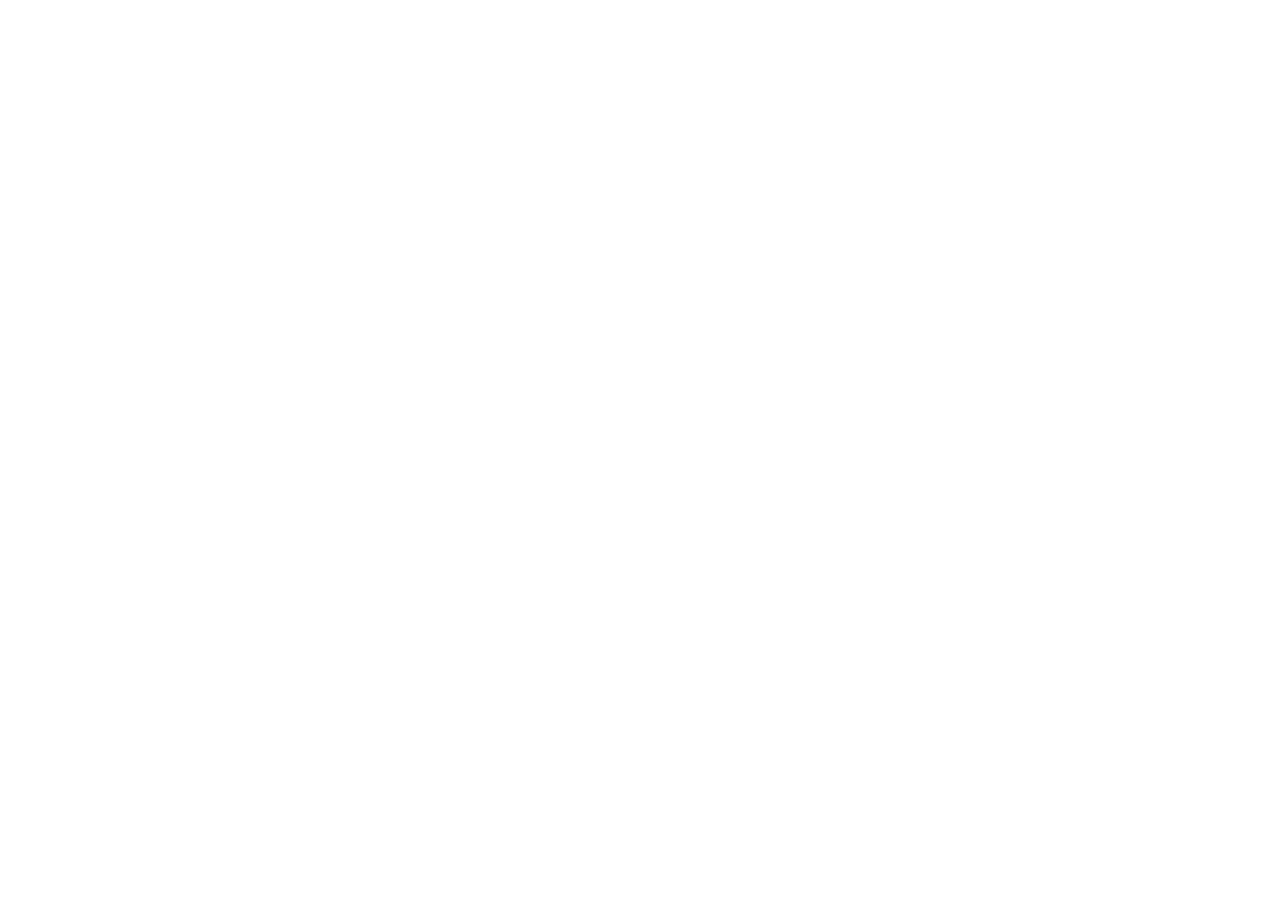
==== index.html @ 4e12ef21 "Added picture files" ====
<!DOCTYPE html>
<!--[if lt IE 7]>      <html class="no-js lt-ie9 lt-ie8 lt-ie7"> <![endif]-->
<!--[if IE 7]>         <html class="no-js lt-ie9 lt-ie8"> <![endif]-->
<!--[if IE 8]>         <html class="no-js lt-ie9"> <![endif]-->
<!--[if gt IE 8]><!--> <html class="no-js"> <!--<![endif]-->
    <head>
        <meta charset="utf-8">
        <meta http-equiv="X-UA-Compatible" content="IE=edge">
        <title></title>
        <meta name="description" content="">
        <meta name="viewport" content="width=device-width, initial-scale=1">
        <link rel="stylesheet" type="text/css" href="/Users/Ben/Desktop/GW Boot Camp/dev/Basic-Portfolio/assests/css/style.css">
    </head>
    <body>
        <!--[if lt IE 7]>
            <p class="browsehappy">You are using an <strong>outdated</strong> browser. Please <a href="#">upgrade your browser</a> to improve your experience.</p>
        <![endif]-->
        
    
    </body>
</html>
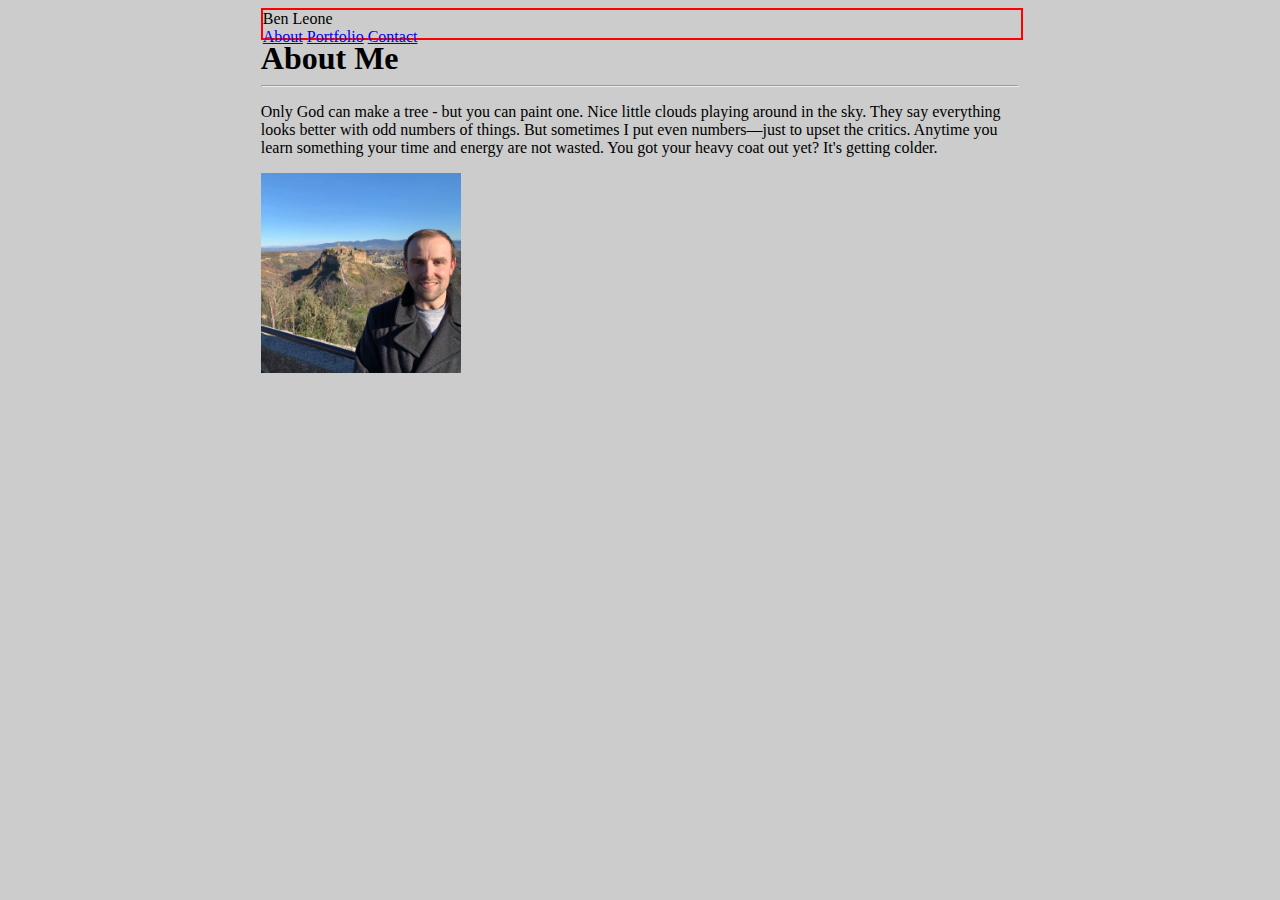
==== commit 02777727: "edits to portfolio page/css" ====
--- a/index.html
+++ b/index.html
@@ -9,13 +9,32 @@
         <title></title>
         <meta name="description" content="">
         <meta name="viewport" content="width=device-width, initial-scale=1">
-        <link rel="stylesheet" type="text/css" href="/Users/Ben/Desktop/GW Boot Camp/dev/Basic-Portfolio/assests/css/style.css">
+        <link rel="stylesheet" type="text/css" href="./assests/css/style.css">
     </head>
     <body>
         <!--[if lt IE 7]>
             <p class="browsehappy">You are using an <strong>outdated</strong> browser. Please <a href="#">upgrade your browser</a> to improve your experience.</p>
         <![endif]-->
-        
-    
+        <header>
+            <div id="name">Ben Leone</div>
+        <nav>
+            <a href="./index.html">About</a>
+            <a href="./portfolio.html">Portfolio</a>
+            <a href="./contact.html">Contact</a>
+        </nav>
+        </header>
+        <div class="container">
+            <h1>About Me</h1>
+            <hr>
+            <p>
+                Only God can make a tree - but you can paint one.
+                Nice little clouds playing around in the sky. 
+                They say everything looks better with odd numbers of things. 
+                But sometimes I put even numbers—just to upset the critics. 
+                Anytime you learn something your time and energy are not wasted.
+                You got your heavy coat out yet? It's getting colder.
+            </p>
+            <img src="./assests/images/48425779_10216102565250222_7196375338337697792_n.jpg" />
+        </div>
     </body>
 </html>--- a/assests/css/style.css
+++ b/assests/css/style.css
@@ -0,0 +1,36 @@
+body {
+    background-image:url();
+    background-color: #cccccc;
+}
+
+header {
+    float: left;
+    margin-left: 20%;
+    margin-right: 20%;
+    width: 60%;
+    height: 28px;
+    border: 2px solid red;
+    clear: both;
+}
+
+h1 {
+    margin: 0px;
+}
+
+nav {
+    /* float: right; */
+}
+
+img {
+    float: left;
+}
+
+
+.container {
+    margin: 0px 20%;
+}
+
+.container img {
+    height: 200px;
+    width: 200px;
+}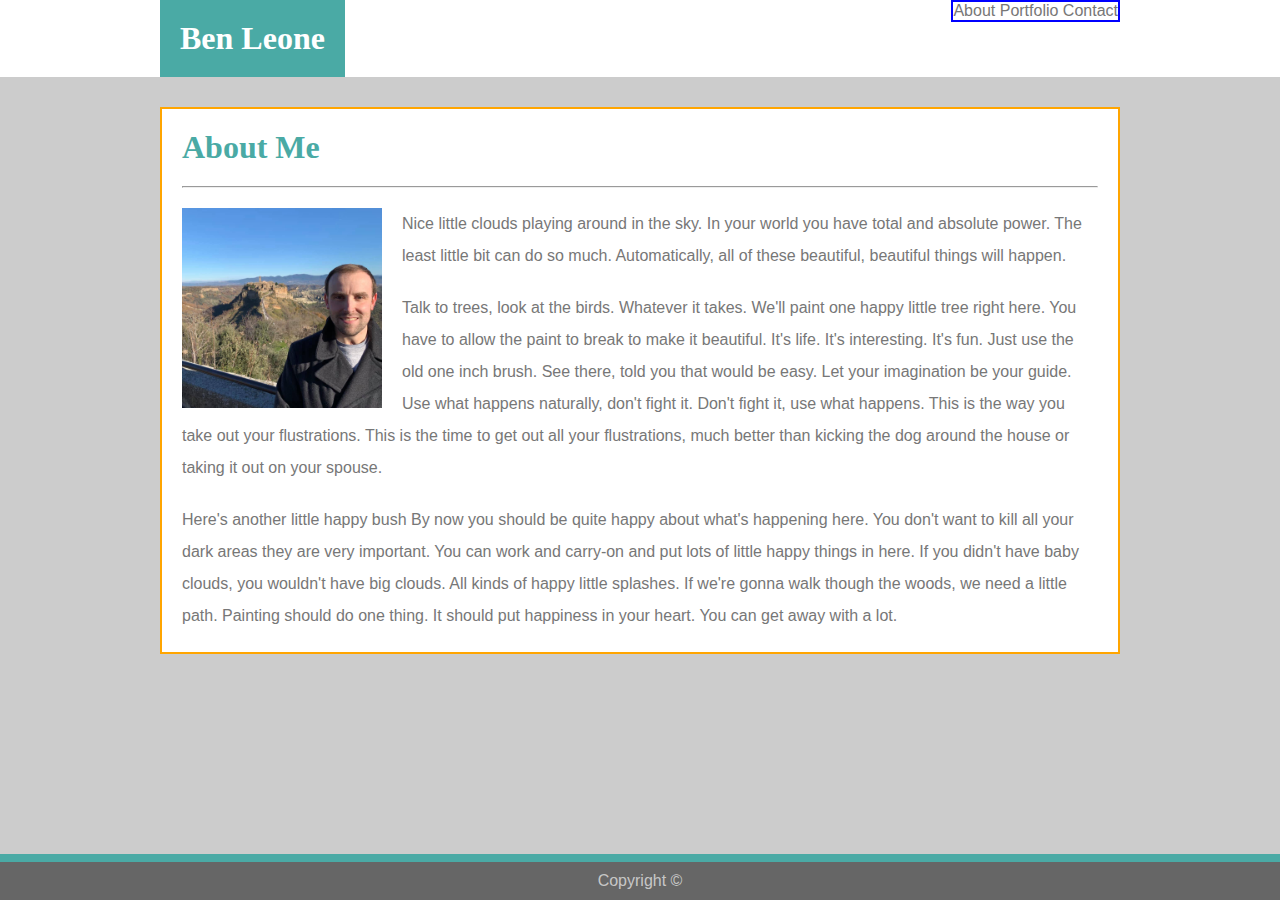
==== commit 7a538a59: "Commits to style.css and index.html" ====
--- a/index.html
+++ b/index.html
@@ -1,40 +1,63 @@
 <!DOCTYPE html>
-<!--[if lt IE 7]>      <html class="no-js lt-ie9 lt-ie8 lt-ie7"> <![endif]-->
-<!--[if IE 7]>         <html class="no-js lt-ie9 lt-ie8"> <![endif]-->
-<!--[if IE 8]>         <html class="no-js lt-ie9"> <![endif]-->
-<!--[if gt IE 8]><!--> <html class="no-js"> <!--<![endif]-->
-    <head>
-        <meta charset="utf-8">
-        <meta http-equiv="X-UA-Compatible" content="IE=edge">
-        <title></title>
-        <meta name="description" content="">
-        <meta name="viewport" content="width=device-width, initial-scale=1">
-        <link rel="stylesheet" type="text/css" href="./assests/css/style.css">
-    </head>
-    <body>
-        <!--[if lt IE 7]>
-            <p class="browsehappy">You are using an <strong>outdated</strong> browser. Please <a href="#">upgrade your browser</a> to improve your experience.</p>
-        <![endif]-->
-        <header>
-            <div id="name">Ben Leone</div>
-        <nav>
+<html>
+  <head>
+    <meta charset="utf-8" />
+    <meta http-equiv="X-UA-Compatible" content="IE=edge" />
+    <title>My Profile</title>
+    <meta name="description" content="" />
+    <meta name="viewport" content="width=device-width, initial-scale=1" />
+    <link rel="stylesheet" type="text/css" href="./assests/css/style.css" />
+  </head>
+  <body>
+    <header>
+      <div class="navbar">
+        <h1 id="name">
+          Ben Leone
+        </h1>
+        <div id="link-list">
+          <nav>
             <a href="./index.html">About</a>
             <a href="./portfolio.html">Portfolio</a>
             <a href="./contact.html">Contact</a>
-        </nav>
-        </header>
-        <div class="container">
-            <h1>About Me</h1>
-            <hr>
-            <p>
-                Only God can make a tree - but you can paint one.
-                Nice little clouds playing around in the sky. 
-                They say everything looks better with odd numbers of things. 
-                But sometimes I put even numbers—just to upset the critics. 
-                Anytime you learn something your time and energy are not wasted.
-                You got your heavy coat out yet? It's getting colder.
-            </p>
-            <img src="./assests/images/48425779_10216102565250222_7196375338337697792_n.jpg" />
+          </nav>
         </div>
-    </body>
-</html>+      </div>
+    </header>
+    <div class="container">
+      <h1>About Me</h1>
+      <hr />
+      <p>
+        <img
+          src="./assests/images/48425779_10216102565250222_7196375338337697792_n.jpg"
+        />
+        Nice little clouds playing around in the sky. In your world you have
+        total and absolute power. The least little bit can do so much.
+        Automatically, all of these beautiful, beautiful things will happen.
+      </p>
+      <p>
+        Talk to trees, look at the birds. Whatever it takes. We'll paint one
+        happy little tree right here. You have to allow the paint to break to
+        make it beautiful. It's life. It's interesting. It's fun. Just use the
+        old one inch brush. See there, told you that would be easy. Let your
+        imagination be your guide. Use what happens naturally, don't fight it.
+        Don't fight it, use what happens. This is the way you take out your
+        flustrations. This is the time to get out all your flustrations, much
+        better than kicking the dog around the house or taking it out on your
+        spouse.
+      </p>
+      <p>
+        Here's another little happy bush By now you should be quite
+        happy about what's happening here. You don't want to kill all your dark
+        areas they are very important. You can work and carry-on and put lots of
+        little happy things in here. If you didn't have baby clouds, you
+        wouldn't have big clouds. All kinds of happy little splashes. If we're
+        gonna walk though the woods, we need a little path. Painting should do
+        one thing. It should put happiness in your heart. You can get away with
+        a lot.
+      </p>
+    </div>
+    <footer>
+        Copyright &copy;
+    </footer>
+  </body>
+</html>
--- a/assests/css/style.css
+++ b/assests/css/style.css
@@ -1,36 +1,112 @@
+* {
+  margin: 0;
+  padding: 0;
+  box-sizing: border-box;
+}
+
 body {
-    background-image:url();
-    background-color: #cccccc;
+  background-image: url(assests\images\dynamic-style.png);
+  background-size: cover;
+  background-color: #cccccc;
+  margin: 0px;
 }
 
 header {
-    float: left;
-    margin-left: 20%;
-    margin-right: 20%;
-    width: 60%;
-    height: 28px;
-    border: 2px solid red;
-    clear: both;
+  background-color: #ffffff;
+  width: 100%;
+  height: auto;
+  border: 0px solid #cccccc;
+}
+
+a:link {
+    color: #777777;
+    text-decoration: none;
+}
+
+a:visited {
+    color: #777777;
+    text-decoration: none;
+}
+
+a:hover {
+    color: #777777;
+    text-decoration: underline;
+}
+
+a:active {
+    color: #777777;
+    text-decoration: underline;
+    background-color: #4aaaa5;
+}
+
+.navbar {
+  width: 960px;
+  margin: auto;
+  overflow: auto;
+}
+
+#name {
+    font-size: 2em;
+  background-color: #4aaaa5;
+  color: #ffffff;
+  font-family: Georgia, "Times New Roman", Times, serif;
+  float: left;
+  padding: 20px;
+}
+
+#link-list {
+  border: blue 2px solid;
+  font-family: Arial, Helvetica, sans-serif;
+  float: right;
+}
+
+.container {
+  width: 960px;
+  margin: 30px auto;
+  border: 2px orange solid;
+  overflow: auto;
+  background-color: #ffffff;
+  padding: 20px;
 }
 
 h1 {
-    margin: 0px;
-}
-
-nav {
-    /* float: right; */
+   font-family: Georgia, 'Times New Roman', Times, serif;
+  color: #4aaaa5;
+  padding-bottom: 20px;
 }
 
 img {
-    float: left;
+  float: left;
+  margin-right: 20px;
+  height: 200px;
+  width: 200px;
 }
 
-
-.container {
-    margin: 0px 20%;
+p {
+  margin-top: 20px;
+  line-height: 2em;
+  font-family: Arial, Helvetica, sans-serif;
+  color: #777777;
 }
 
-.container img {
-    height: 200px;
-    width: 200px;
+input [type=text], select, textarea {
+    width: 100%;
+}
+
+label {
+  font-family: Arial, Helvetica, sans-serif;
+  color: #777777;
+}
+
+footer {
+    color: #ffffffa6;
+    background-color: #666666;
+    position: fixed;
+    left: 0;
+    bottom: 0;
+    width: 100%;
+    text-align: center;
+    border-top: 8px solid #4aaaa5;
+    padding: 10px 0px;
+    font-family: Arial, Helvetica, sans-serif;
 }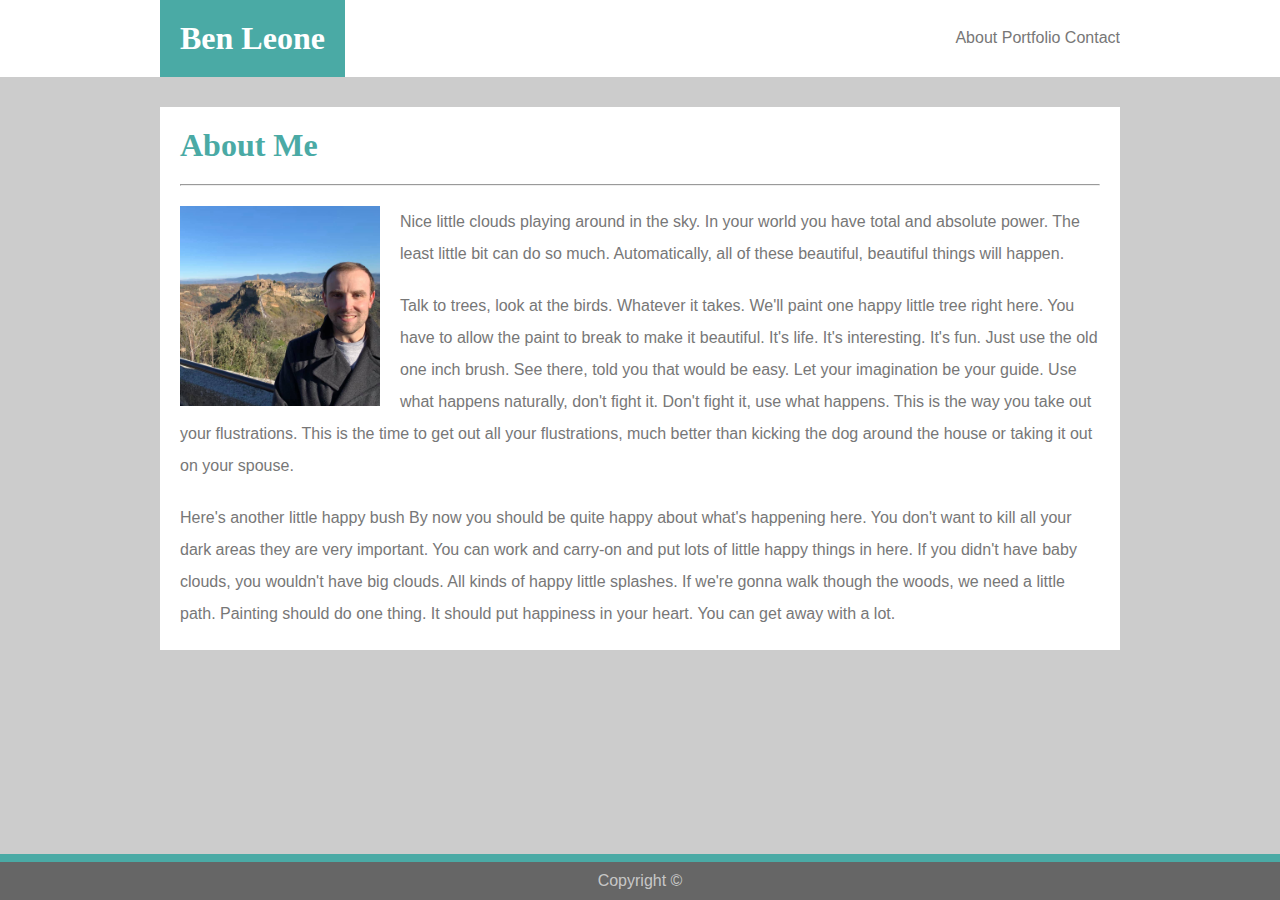
==== commit bd1f0cdd: "Added new stylesheets and html for portfolio page" ====
--- a/index.html
+++ b/index.html
@@ -7,6 +7,7 @@
     <meta name="description" content="" />
     <meta name="viewport" content="width=device-width, initial-scale=1" />
     <link rel="stylesheet" type="text/css" href="./assests/css/style.css" />
+    <link rel="stylesheet" type="text/css" href="./assests/css/index.css" />
   </head>
   <body>
     <header>
--- a/assests/css/style.css
+++ b/assests/css/style.css
@@ -43,6 +43,7 @@
   width: 960px;
   margin: auto;
   overflow: auto;
+  position: relative;
 }
 
 #name {
@@ -55,15 +56,19 @@
 }
 
 #link-list {
-  border: blue 2px solid;
   font-family: Arial, Helvetica, sans-serif;
-  float: right;
+  position: absolute;
+  right: 0px;
+  height: 100%;
+}
+
+nav {
+padding: 29px 0px;
 }
 
 .container {
   width: 960px;
   margin: 30px auto;
-  border: 2px orange solid;
   overflow: auto;
   background-color: #ffffff;
   padding: 20px;
@@ -73,29 +78,6 @@
    font-family: Georgia, 'Times New Roman', Times, serif;
   color: #4aaaa5;
   padding-bottom: 20px;
-}
-
-img {
-  float: left;
-  margin-right: 20px;
-  height: 200px;
-  width: 200px;
-}
-
-p {
-  margin-top: 20px;
-  line-height: 2em;
-  font-family: Arial, Helvetica, sans-serif;
-  color: #777777;
-}
-
-input [type=text], select, textarea {
-    width: 100%;
-}
-
-label {
-  font-family: Arial, Helvetica, sans-serif;
-  color: #777777;
 }
 
 footer {
--- a/assests/css/index.css
+++ b/assests/css/index.css
@@ -0,0 +1,13 @@
+img {
+    float: left;
+    margin-right: 20px;
+    height: 200px;
+    width: 200px;
+  }
+  
+  p {
+    margin-top: 20px;
+    line-height: 2em;
+    font-family: Arial, Helvetica, sans-serif;
+    color: #777777;
+  }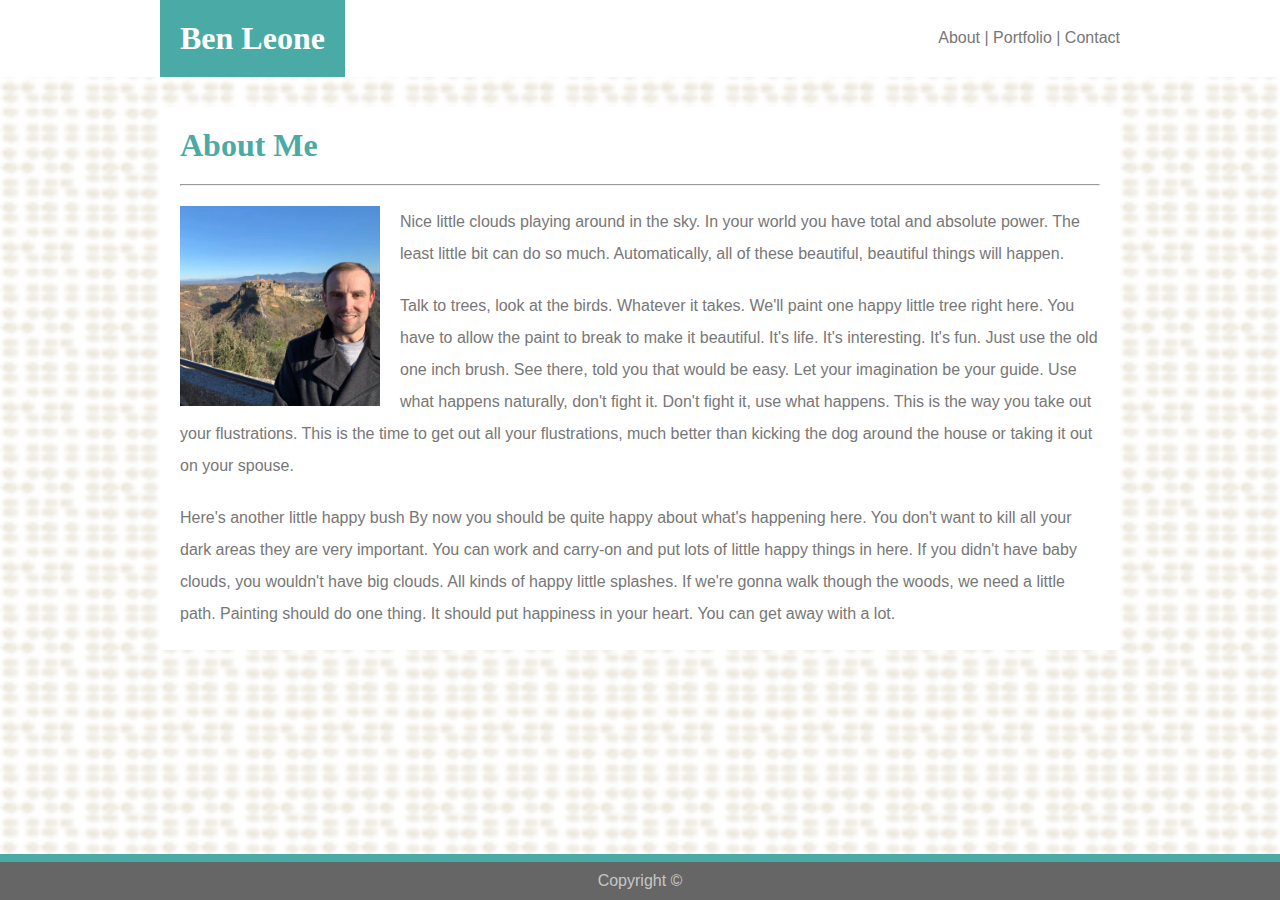
==== commit fc7094b8: "nav link spacers; background link fix" ====
--- a/index.html
+++ b/index.html
@@ -18,7 +18,9 @@
         <div id="link-list">
           <nav>
             <a href="./index.html">About</a>
+            <span>|</span>
             <a href="./portfolio.html">Portfolio</a>
+            <span>|</span>
             <a href="./contact.html">Contact</a>
           </nav>
         </div>
--- a/assests/css/style.css
+++ b/assests/css/style.css
@@ -5,7 +5,7 @@
 }
 
 body {
-  background-image: url(assests\images\dynamic-style.png);
+  background-image: url(/assests/images/dynamic-style.png);
   background-size: cover;
   background-color: #cccccc;
   margin: 0px;
@@ -66,6 +66,10 @@
 padding: 29px 0px;
 }
 
+nav span {
+  color: #777777;
+}
+
 .container {
   width: 960px;
   margin: 30px auto;
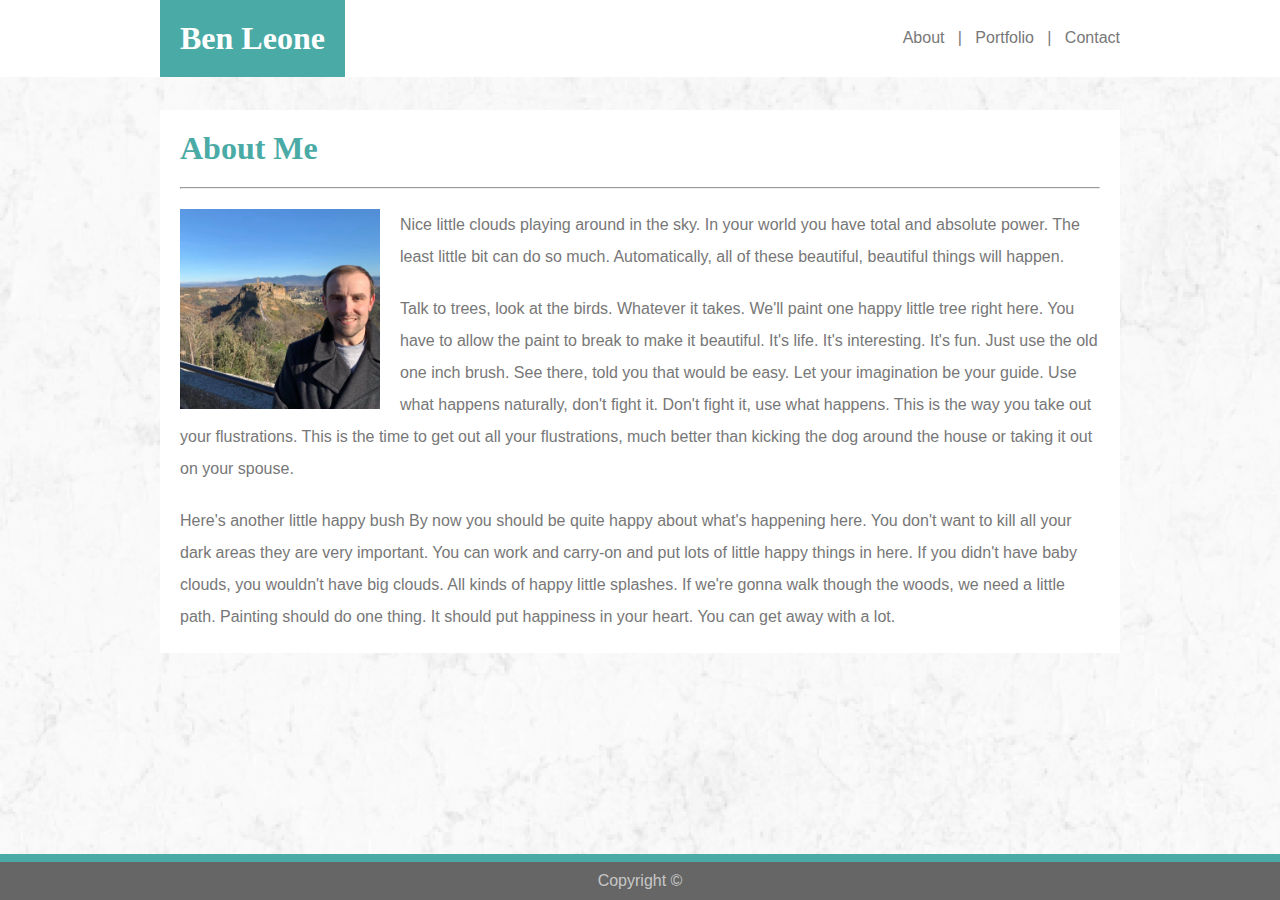
==== commit 8f32bd10: "background link update and header is now fixed to top" ====
--- a/index.html
+++ b/index.html
@@ -18,9 +18,9 @@
         <div id="link-list">
           <nav>
             <a href="./index.html">About</a>
-            <span>|</span>
+            <span>&nbsp;&nbsp;|&nbsp;&nbsp;</span>
             <a href="./portfolio.html">Portfolio</a>
-            <span>|</span>
+            <span>&nbsp;&nbsp;|&nbsp;&nbsp;</span>
             <a href="./contact.html">Contact</a>
           </nav>
         </div>
@@ -49,18 +49,17 @@
         spouse.
       </p>
       <p>
-        Here's another little happy bush By now you should be quite
-        happy about what's happening here. You don't want to kill all your dark
-        areas they are very important. You can work and carry-on and put lots of
-        little happy things in here. If you didn't have baby clouds, you
-        wouldn't have big clouds. All kinds of happy little splashes. If we're
-        gonna walk though the woods, we need a little path. Painting should do
-        one thing. It should put happiness in your heart. You can get away with
-        a lot.
+        Here's another little happy bush By now you should be quite happy about
+        what's happening here. You don't want to kill all your dark areas they
+        are very important. You can work and carry-on and put lots of little
+        happy things in here. If you didn't have baby clouds, you wouldn't have
+        big clouds. All kinds of happy little splashes. If we're gonna walk
+        though the woods, we need a little path. Painting should do one thing.
+        It should put happiness in your heart. You can get away with a lot.
       </p>
     </div>
     <footer>
-        Copyright &copy;
+      Copyright &copy;
     </footer>
   </body>
 </html>
--- a/assests/css/style.css
+++ b/assests/css/style.css
@@ -5,7 +5,7 @@
 }
 
 body {
-  background-image: url(/assests/images/dynamic-style.png);
+  background-image: url(/assests/images/rockywall_@2X.png);
   background-size: cover;
   background-color: #cccccc;
   margin: 0px;
@@ -16,6 +16,9 @@
   width: 100%;
   height: auto;
   border: 0px solid #cccccc;
+  position: fixed;
+  top: 0;
+  z-index: 1;
 }
 
 a:link {
@@ -47,7 +50,7 @@
 }
 
 #name {
-    font-size: 2em;
+  font-size: 2em;
   background-color: #4aaaa5;
   color: #ffffff;
   font-family: Georgia, "Times New Roman", Times, serif;
@@ -63,7 +66,7 @@
 }
 
 nav {
-padding: 29px 0px;
+  padding: 29px 0px;
 }
 
 nav span {
@@ -72,10 +75,11 @@
 
 .container {
   width: 960px;
-  margin: 30px auto;
+  margin: 110px auto;
   overflow: auto;
   background-color: #ffffff;
   padding: 20px;
+  
 }
 
 h1 {
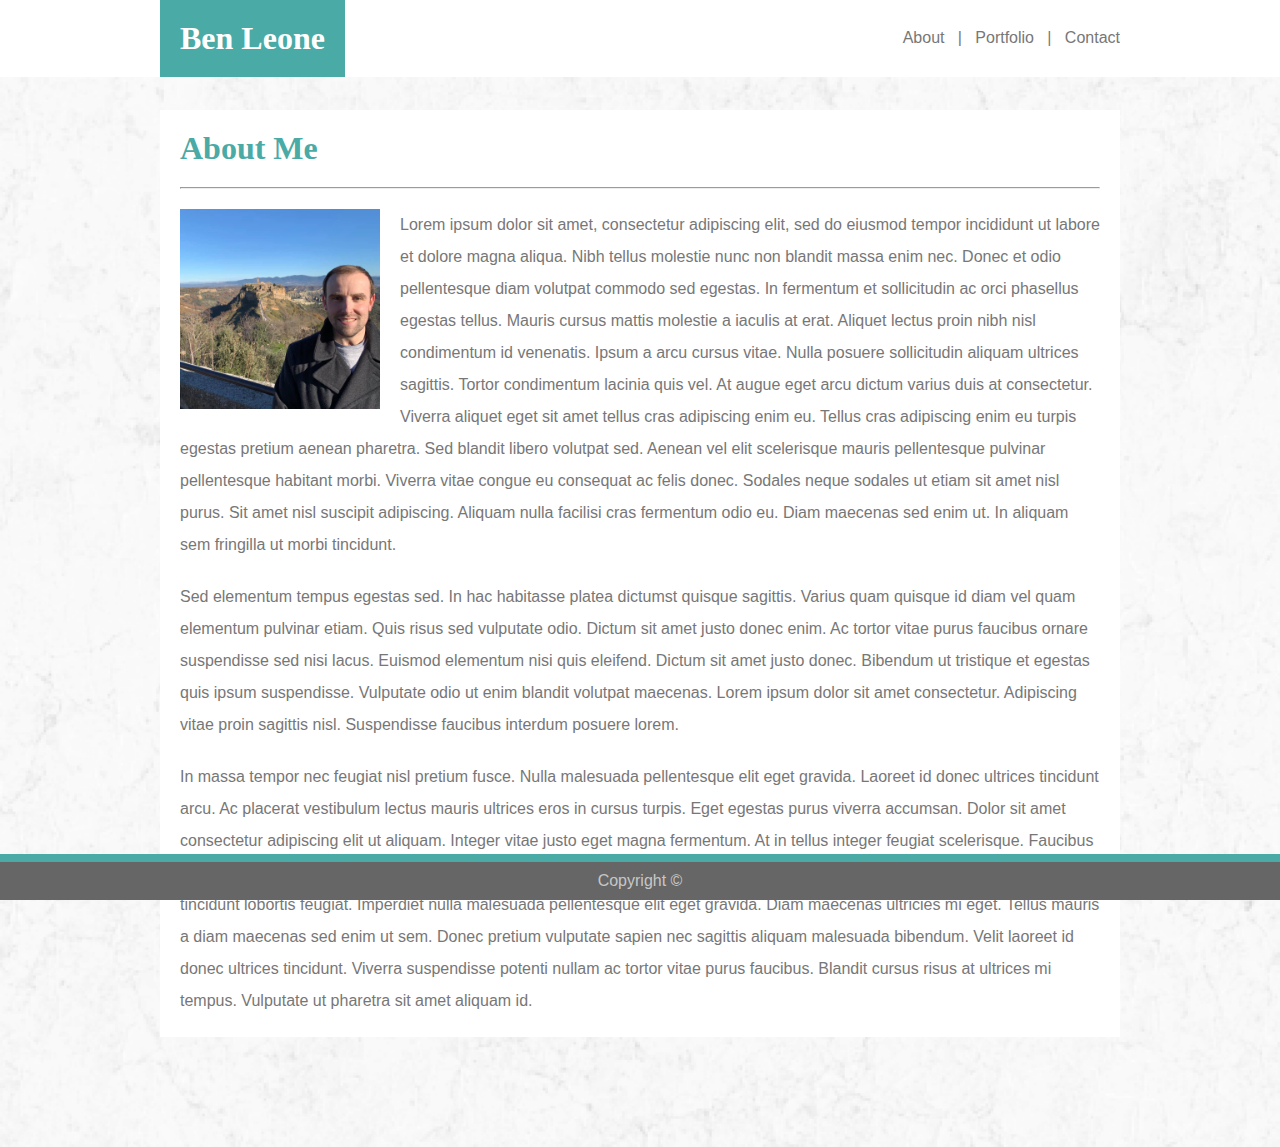
==== commit e48a88dd: "updated portfolio links and images" ====
--- a/index.html
+++ b/index.html
@@ -1,5 +1,5 @@
 <!DOCTYPE html>
-<html>
+<html lang="en">
   <head>
     <meta charset="utf-8" />
     <meta http-equiv="X-UA-Compatible" content="IE=edge" />
@@ -12,9 +12,11 @@
   <body>
     <header>
       <div class="navbar">
-        <h1 id="name">
-          Ben Leone
-        </h1>
+        <a href="./index.html">
+          <h1 id="name">
+            Ben Leone
+          </h1>
+        </a>
         <div id="link-list">
           <nav>
             <a href="./index.html">About</a>
@@ -30,32 +32,50 @@
       <h1>About Me</h1>
       <hr />
       <p>
-        <img
-          src="./assests/images/48425779_10216102565250222_7196375338337697792_n.jpg"
-        />
-        Nice little clouds playing around in the sky. In your world you have
-        total and absolute power. The least little bit can do so much.
-        Automatically, all of these beautiful, beautiful things will happen.
+        <img src="./assests/images/profile.jpg" alt="My Photo" />
+        Lorem ipsum dolor sit amet, consectetur adipiscing elit, sed do eiusmod
+        tempor incididunt ut labore et dolore magna aliqua. Nibh tellus molestie
+        nunc non blandit massa enim nec. Donec et odio pellentesque diam
+        volutpat commodo sed egestas. In fermentum et sollicitudin ac orci
+        phasellus egestas tellus. Mauris cursus mattis molestie a iaculis at
+        erat. Aliquet lectus proin nibh nisl condimentum id venenatis. Ipsum a
+        arcu cursus vitae. Nulla posuere sollicitudin aliquam ultrices sagittis.
+        Tortor condimentum lacinia quis vel. At augue eget arcu dictum varius
+        duis at consectetur. Viverra aliquet eget sit amet tellus cras
+        adipiscing enim eu. Tellus cras adipiscing enim eu turpis egestas
+        pretium aenean pharetra. Sed blandit libero volutpat sed. Aenean vel
+        elit scelerisque mauris pellentesque pulvinar pellentesque habitant
+        morbi. Viverra vitae congue eu consequat ac felis donec. Sodales neque
+        sodales ut etiam sit amet nisl purus. Sit amet nisl suscipit adipiscing.
+        Aliquam nulla facilisi cras fermentum odio eu. Diam maecenas sed enim
+        ut. In aliquam sem fringilla ut morbi tincidunt.
       </p>
       <p>
-        Talk to trees, look at the birds. Whatever it takes. We'll paint one
-        happy little tree right here. You have to allow the paint to break to
-        make it beautiful. It's life. It's interesting. It's fun. Just use the
-        old one inch brush. See there, told you that would be easy. Let your
-        imagination be your guide. Use what happens naturally, don't fight it.
-        Don't fight it, use what happens. This is the way you take out your
-        flustrations. This is the time to get out all your flustrations, much
-        better than kicking the dog around the house or taking it out on your
-        spouse.
+        Sed elementum tempus egestas sed. In hac habitasse platea dictumst
+        quisque sagittis. Varius quam quisque id diam vel quam elementum
+        pulvinar etiam. Quis risus sed vulputate odio. Dictum sit amet justo
+        donec enim. Ac tortor vitae purus faucibus ornare suspendisse sed nisi
+        lacus. Euismod elementum nisi quis eleifend. Dictum sit amet justo
+        donec. Bibendum ut tristique et egestas quis ipsum suspendisse.
+        Vulputate odio ut enim blandit volutpat maecenas. Lorem ipsum dolor sit
+        amet consectetur. Adipiscing vitae proin sagittis nisl. Suspendisse
+        faucibus interdum posuere lorem.
       </p>
       <p>
-        Here's another little happy bush By now you should be quite happy about
-        what's happening here. You don't want to kill all your dark areas they
-        are very important. You can work and carry-on and put lots of little
-        happy things in here. If you didn't have baby clouds, you wouldn't have
-        big clouds. All kinds of happy little splashes. If we're gonna walk
-        though the woods, we need a little path. Painting should do one thing.
-        It should put happiness in your heart. You can get away with a lot.
+        In massa tempor nec feugiat nisl pretium fusce. Nulla malesuada
+        pellentesque elit eget gravida. Laoreet id donec ultrices tincidunt
+        arcu. Ac placerat vestibulum lectus mauris ultrices eros in cursus
+        turpis. Eget egestas purus viverra accumsan. Dolor sit amet consectetur
+        adipiscing elit ut aliquam. Integer vitae justo eget magna fermentum. At
+        in tellus integer feugiat scelerisque. Faucibus pulvinar elementum
+        integer enim neque volutpat ac tincidunt vitae. Nam at lectus urna duis
+        convallis. Ullamcorper dignissim cras tincidunt lobortis feugiat.
+        Imperdiet nulla malesuada pellentesque elit eget gravida. Diam maecenas
+        ultricies mi eget. Tellus mauris a diam maecenas sed enim ut sem. Donec
+        pretium vulputate sapien nec sagittis aliquam malesuada bibendum. Velit
+        laoreet id donec ultrices tincidunt. Viverra suspendisse potenti nullam
+        ac tortor vitae purus faucibus. Blandit cursus risus at ultrices mi
+        tempus. Vulputate ut pharetra sit amet aliquam id.
       </p>
     </div>
     <footer>
--- a/assests/css/style.css
+++ b/assests/css/style.css
@@ -5,7 +5,7 @@
 }
 
 body {
-  background-image: url(/assests/images/rockywall_@2X.png);
+  background-image: url(../images/rockywall_@2X.png);
   background-size: cover;
   background-color: #cccccc;
   margin: 0px;
